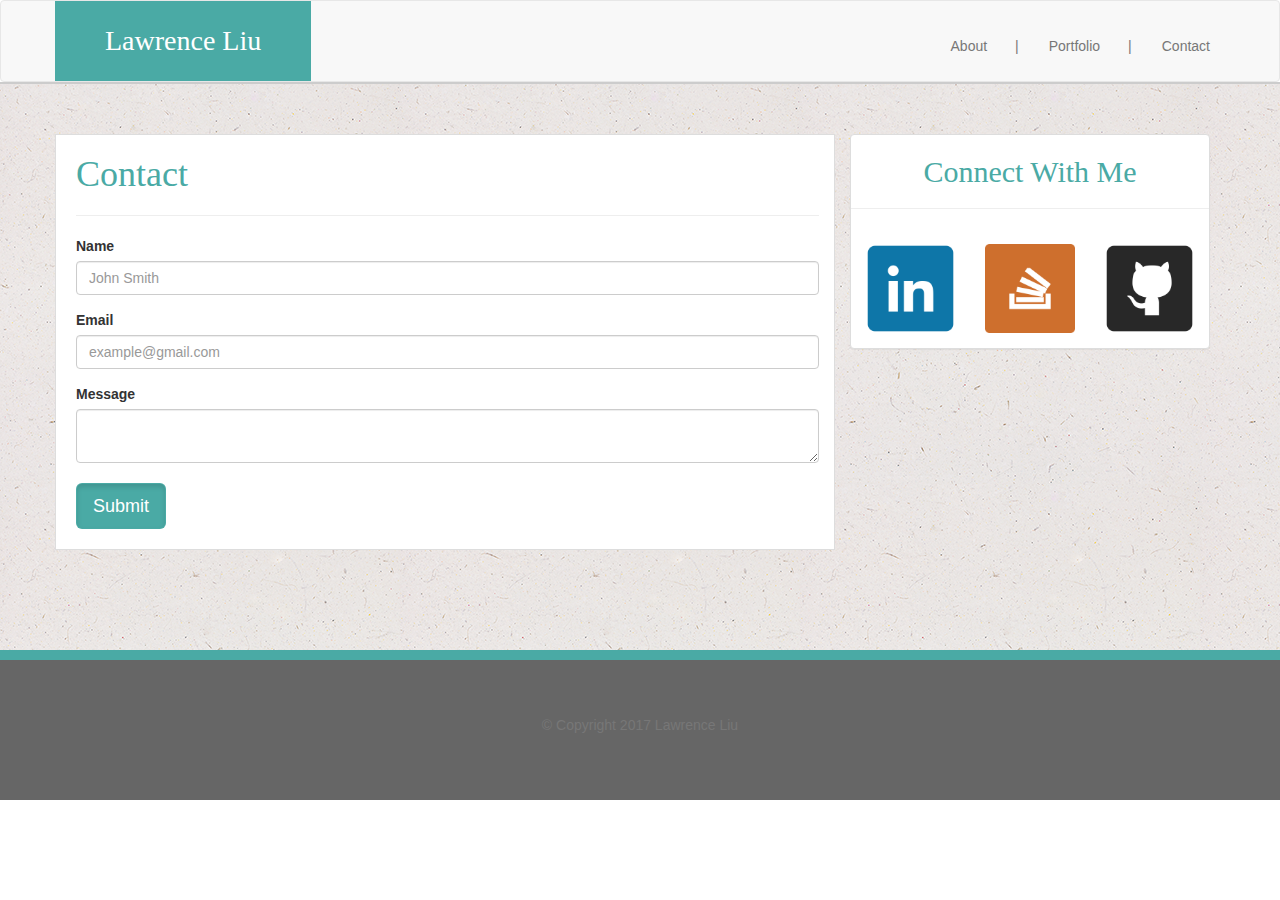
==== contact.html @ bb1fe7d2 "changed file names" ====
<!DOCTYPE html>
<html>
<head>
	<meta charset="UTF-8">
	<title></title>
<link rel="stylesheet" href="https://maxcdn.bootstrapcdn.com/bootstrap/3.3.7/css/bootstrap.min.css" integrity="sha384-BVYiiSIFeK1dGmJRAkycuHAHRg32OmUcww7on3RYdg4Va+PmSTsz/K68vbdEjh4u" crossorigin="anonymous">
<link rel= "stylesheet" type="text/css" href="assets/css/style.css"> 
</head>
<body>
	<nav class="navbar navbar-default">
		<div class="container">
			<div class="navbar-header">
				<a class="navbar-brand" id="name" href="index.html">Lawrence Liu</a>
			</div>
				<ul class="nav navbar-nav navbar-right menu">
				 	<li><a href="index.html" target="_blank">About&emsp;&emsp;|</a></li>
				    <li><a href="portfolio.html" target="_blank"">Portfolio&emsp;&emsp;|</a></li>
				    <li><a href="contact.html" target="_blank">Contact</a></li>
				</ul>
		</div>
	</nav>
	<div class="container-fluid wall">

	<div class="container">
	  	<div class="row">
	  		<div class="col-lg-8 leftpanel">
	  			<div class="row">
	  				<div class="col-lg-12 leftheader">
	  					<h1>Contact</h1>
						<hr>
	  				</div>
	  			</div>
	  			<div class="row">
	  				<div class="col-lg-12">
	  					<form>
							<div class="form-group">
								<label for="messageInput">Name</label>
								<input type="name" class="form-control" id="messageInput" placeholder="John Smith">
							</div>
							<div class="form-group">
								<label for="messageInput">Email</label>
								<input type="email" class="form-control" id="messageInput" placeholder="example@gmail.com">
							</div>
							<div>
								<label for="messageInput">Message</label>
								<textarea class="form-control" row="30"></textarea>
							</div>
								<br>
							<button type="submit" class="btn btn-lg active submit">Submit</button>
						</form>
	  				</div>
	  			</div>
	  		</div>
	  		<div class="col-lg-4">
	  			<div class="panel panel-default">
					<div class="rightheader">
						<h2>Connect With Me</h2>
						<hr>
					</div>
  					<div class="panel-body">
	  					<div class= "row">
		  					<div class= "col-lg-4">
		  						<a href="https://www.linkedin.com/in/lawrenceliu1/" target="_blank"><img src="assets/images/Linkedin.png" alt="linkedin" class="img-responsive"></a>
		  					</div>
		  					<div class="col-lg-4">
		  						<a href="https://stackoverflow.com/users/8013238/lawrence-liu" target="_blank"><img src="assets/images/Stackoverflow.png" alt="stackoverflow" class="img-responsive"></a>
		  					</div>
		  					<div class="col-lg-4">
		  						<a href="https://github.com/lawrencel13110123" target="_blank"><img src="assets/images/Github.png" alt="github" class="img-responsive"></a>
		  					</div>
  						</div>
					</div>
	  			</div>
	  		</div>
	  	</div>
	</div>

	</div>


	<div class="container-fluid">
	  	<div class="row">
	  		<div class="col-lg-12 spacer"></div>
	  	</div>
	  	<div class="row">
	  		<div class="col-lg-12 footer">
	  			<p class="text-center copyright">© Copyright 2017 Lawrence Liu</p>
	  		</div>
	  	</div>
	</div>

</body>
</html>
---- assets/css/style.css ----
#name {
	padding: 30px 50px 50px 50px; 
	background-color: #4aaaa5;
	font-family: 'Georgia', Times, 'Times New Roman', serif;
	font-size: 200%;
	color: #ffffff;
}

.menu {
	font-size: 100%;
	padding-top: 20px;
}

.leftheader {
	font-family: 'Georgia', Times, 'Times New Roman', serif;
	color: #4aaaa5;
}

.rightheader {
	font-family: 'Georgia', Times, 'Times New Roman', serif;
	color: #4aaaa5;
	text-align: center;
}

.leftpanel {
	border: 1px solid #dddddd;
	padding-bottom: 20px;
	padding-left: 20px;
	padding right: 20px;
	margin-bottom: 50px;
	background-color: #ffffff;
}

.spacer {
	height: 10px;
	background-color: #4aaaa5;
}

.wall {
	border-top: 2px solid #cccccc;
	background-image: url("../images/background.png");
	padding-top: 50px;
	padding-bottom: 50px;
}

.navbar-default {
	margin-bottom: 0px;
}

.footer {
	background-color: #666666; 
}

.copyright {
	padding: 55px;
	font-family: "Arial", "Helvetica Neue", Helvetica, sans-serif;
	color: #777777;
}

.tag {
	text-align: center;
	background: #4aaaa5;
	color: #ffffff;
	font-family: "Arial", "Helvetica Neue", Helvetica, sans-serif;
	padding: 5px; 
	position: absolute;
	bottom: 5px;
	width: 100%;
}

.blocks {
	margin-bottom: 5px;
	position: relative; 
}

.submit {
	background-color: #4aaaa5;
	font-family: "Arial", "Helvetica Neue", Helvetica, sans-serif;
	color: #ffffff;
}
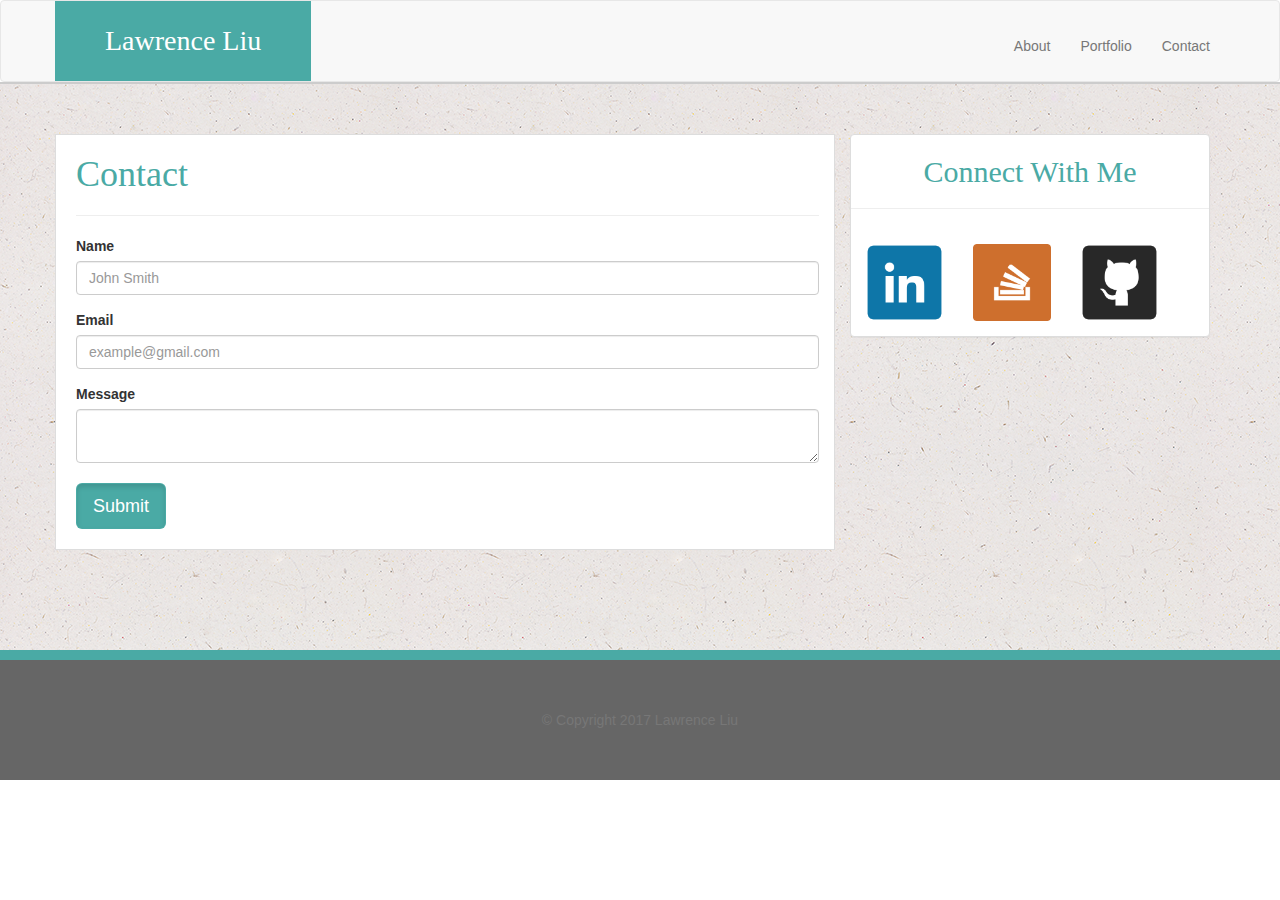
==== commit c5d13c4a: "updated" ====
--- a/contact.html
+++ b/contact.html
@@ -13,8 +13,8 @@
 				<a class="navbar-brand" id="name" href="index.html">Lawrence Liu</a>
 			</div>
 				<ul class="nav navbar-nav navbar-right menu">
-				 	<li><a href="index.html" target="_blank">About&emsp;&emsp;|</a></li>
-				    <li><a href="portfolio.html" target="_blank"">Portfolio&emsp;&emsp;|</a></li>
+				 	<li><a href="index.html" target="_blank">About</a></li>
+				    <li><a href="portfolio.html" target="_blank"">Portfolio</a></li>
 				    <li><a href="contact.html" target="_blank">Contact</a></li>
 				</ul>
 		</div>
@@ -59,13 +59,13 @@
 					</div>
   					<div class="panel-body">
 	  					<div class= "row">
-		  					<div class= "col-lg-4">
+		  					<div class= "col-lg-4 icons">
 		  						<a href="https://www.linkedin.com/in/lawrenceliu1/" target="_blank"><img src="assets/images/Linkedin.png" alt="linkedin" class="img-responsive"></a>
 		  					</div>
-		  					<div class="col-lg-4">
+		  					<div class="col-lg-4 icons">
 		  						<a href="https://stackoverflow.com/users/8013238/lawrence-liu" target="_blank"><img src="assets/images/Stackoverflow.png" alt="stackoverflow" class="img-responsive"></a>
 		  					</div>
-		  					<div class="col-lg-4">
+		  					<div class="col-lg-4 icons">
 		  						<a href="https://github.com/lawrencel13110123" target="_blank"><img src="assets/images/Github.png" alt="github" class="img-responsive"></a>
 		  					</div>
   						</div>
--- a/assets/css/style.css
+++ b/assets/css/style.css
@@ -55,6 +55,7 @@
 	padding: 55px;
 	font-family: "Arial", "Helvetica Neue", Helvetica, sans-serif;
 	color: #777777;
+	margin: -5px;
 }
 
 .tag {
@@ -71,6 +72,7 @@
 .blocks {
 	margin-bottom: 5px;
 	position: relative; 
+	max-width: 100%; 
 }
 
 .submit {
@@ -78,3 +80,13 @@
 	font-family: "Arial", "Helvetica Neue", Helvetica, sans-serif;
 	color: #ffffff;
 }
+
+.icons {
+	display: inline-block;
+	width: 30%;
+	height: 30%;
+}
+
+.pixels {
+	width: 100%;
+}
